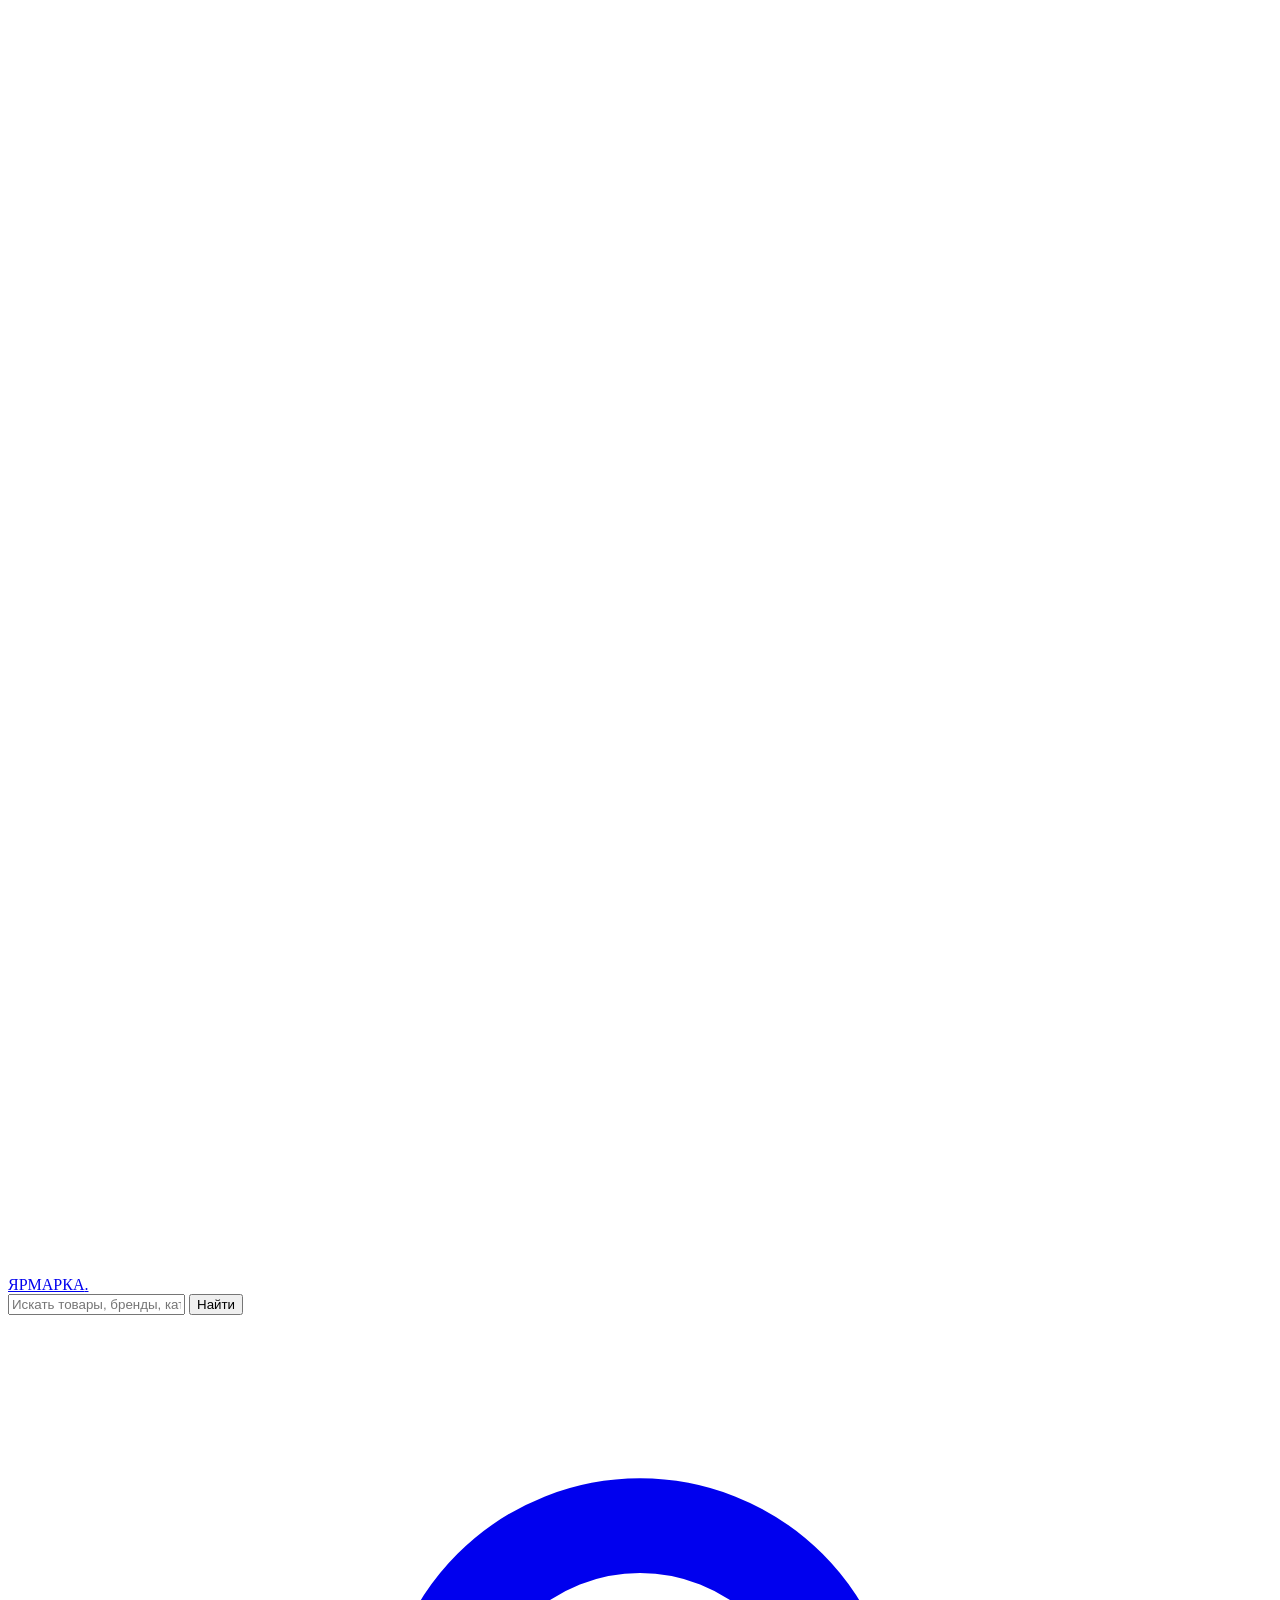
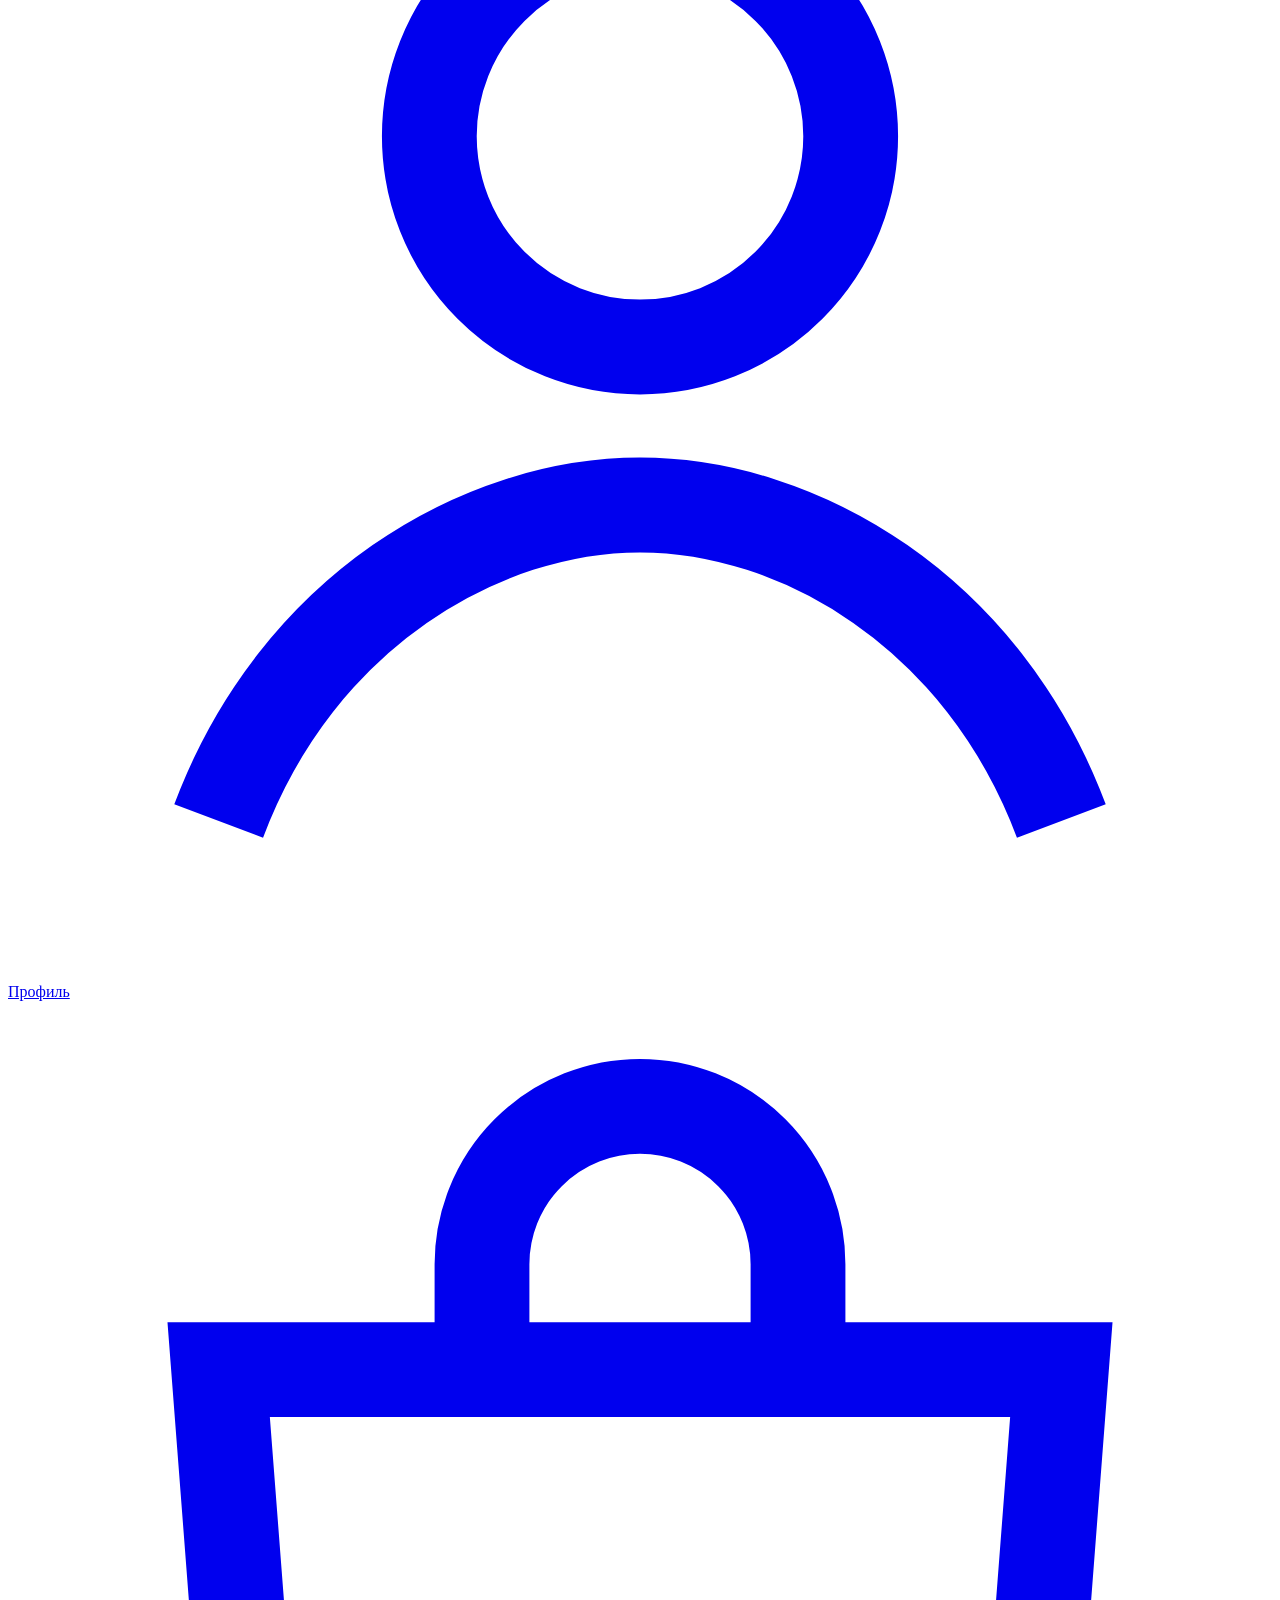
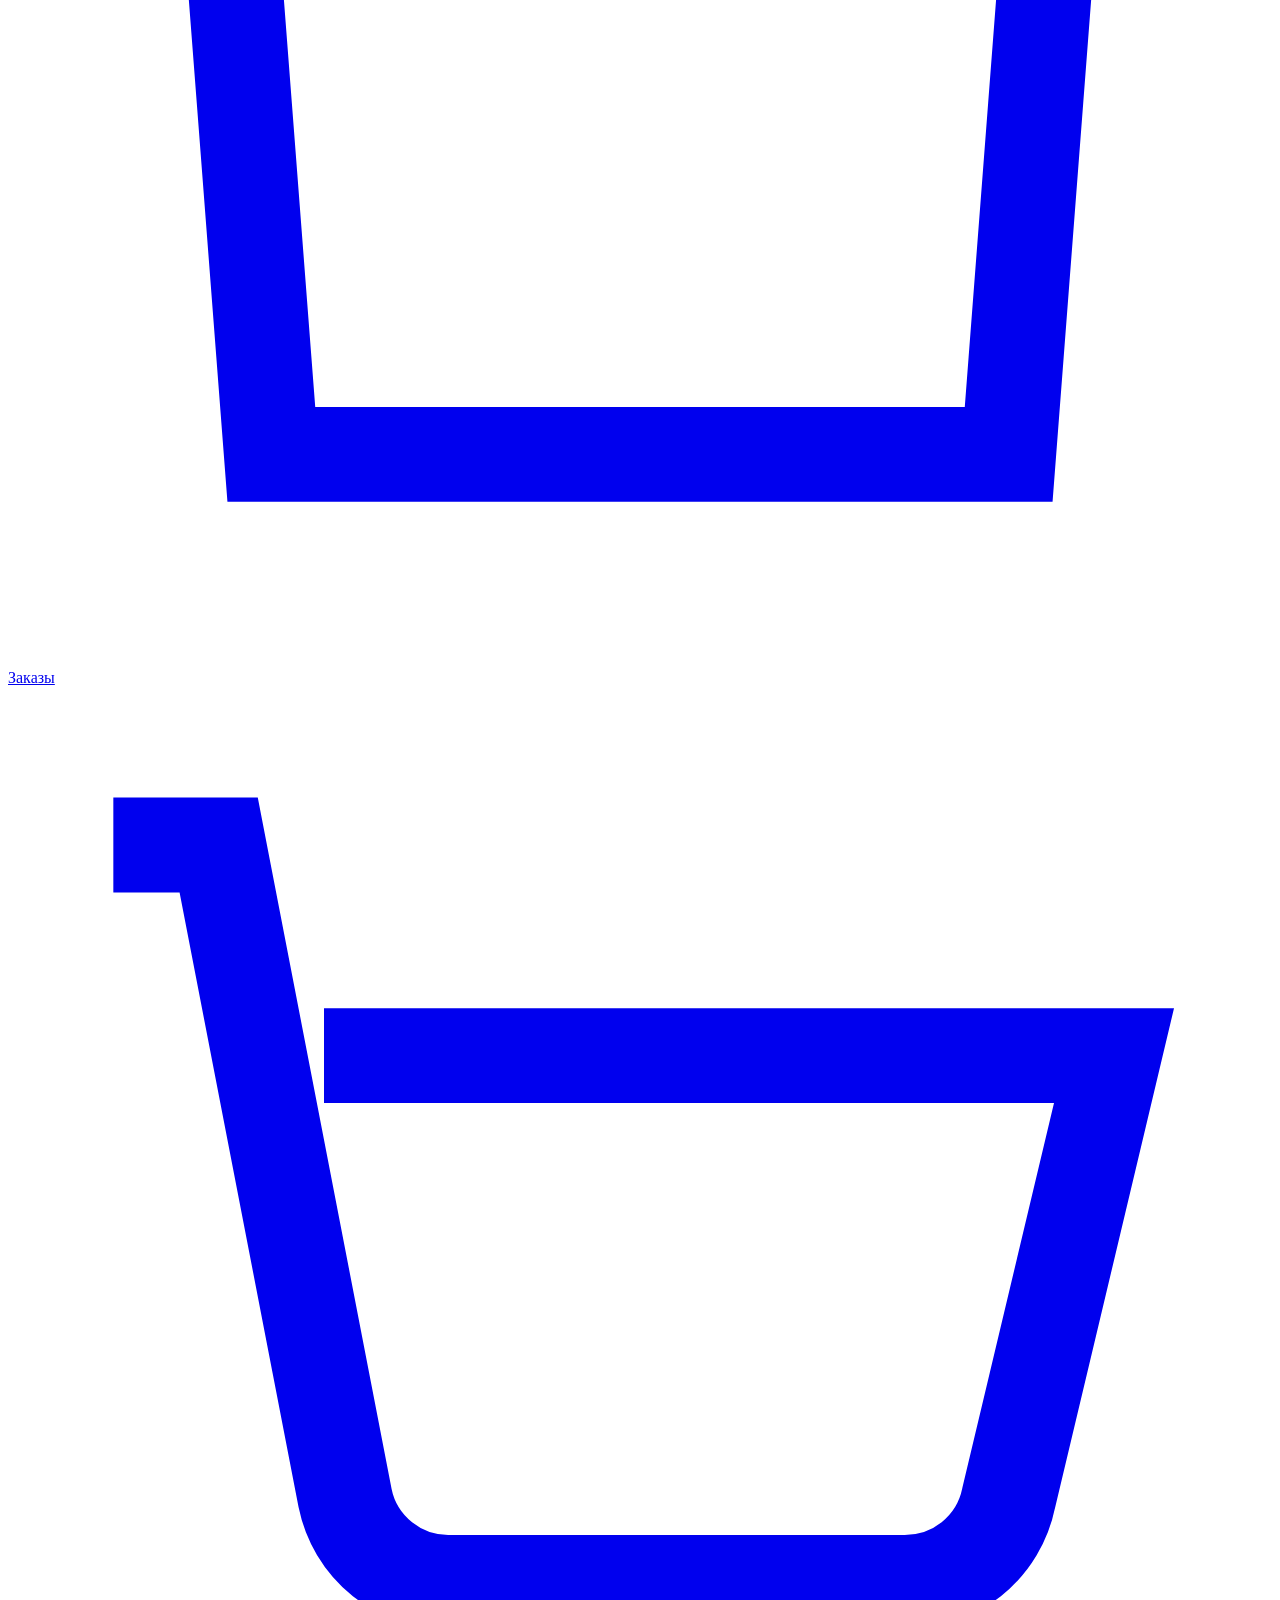
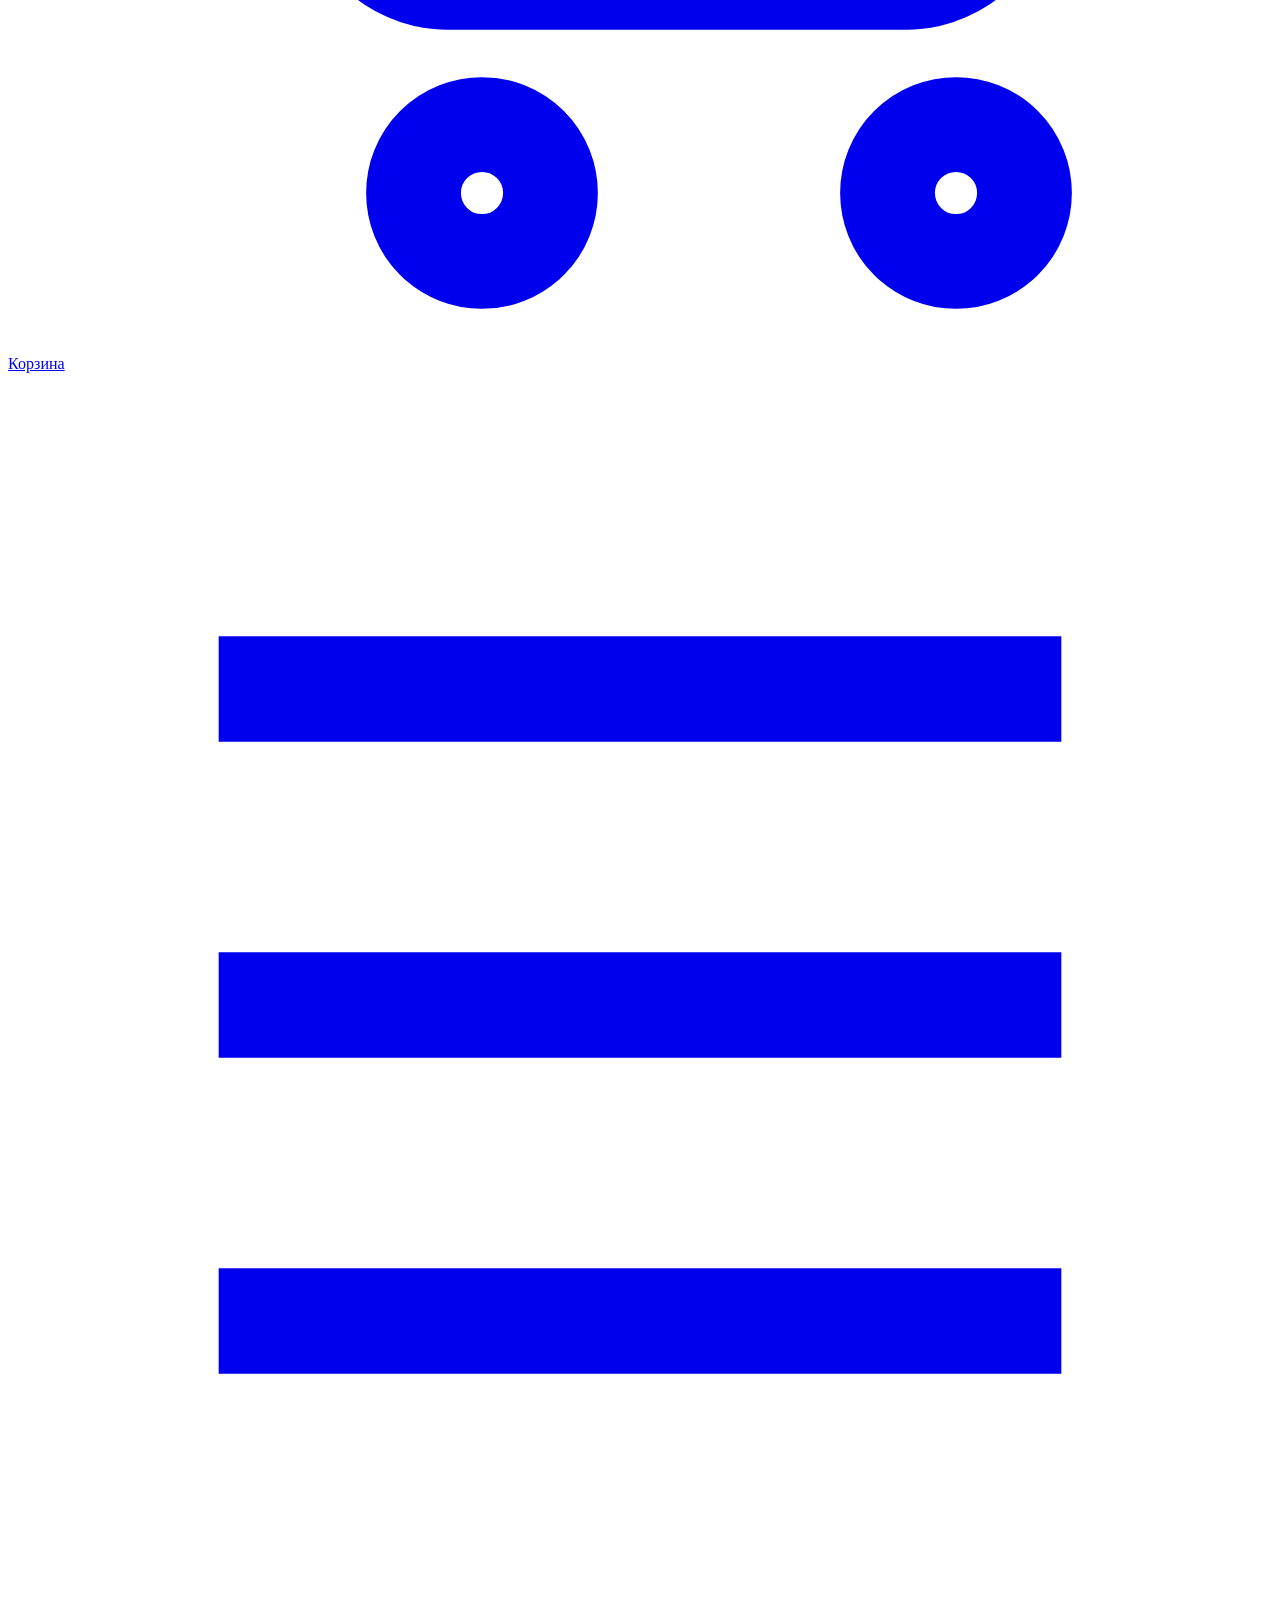
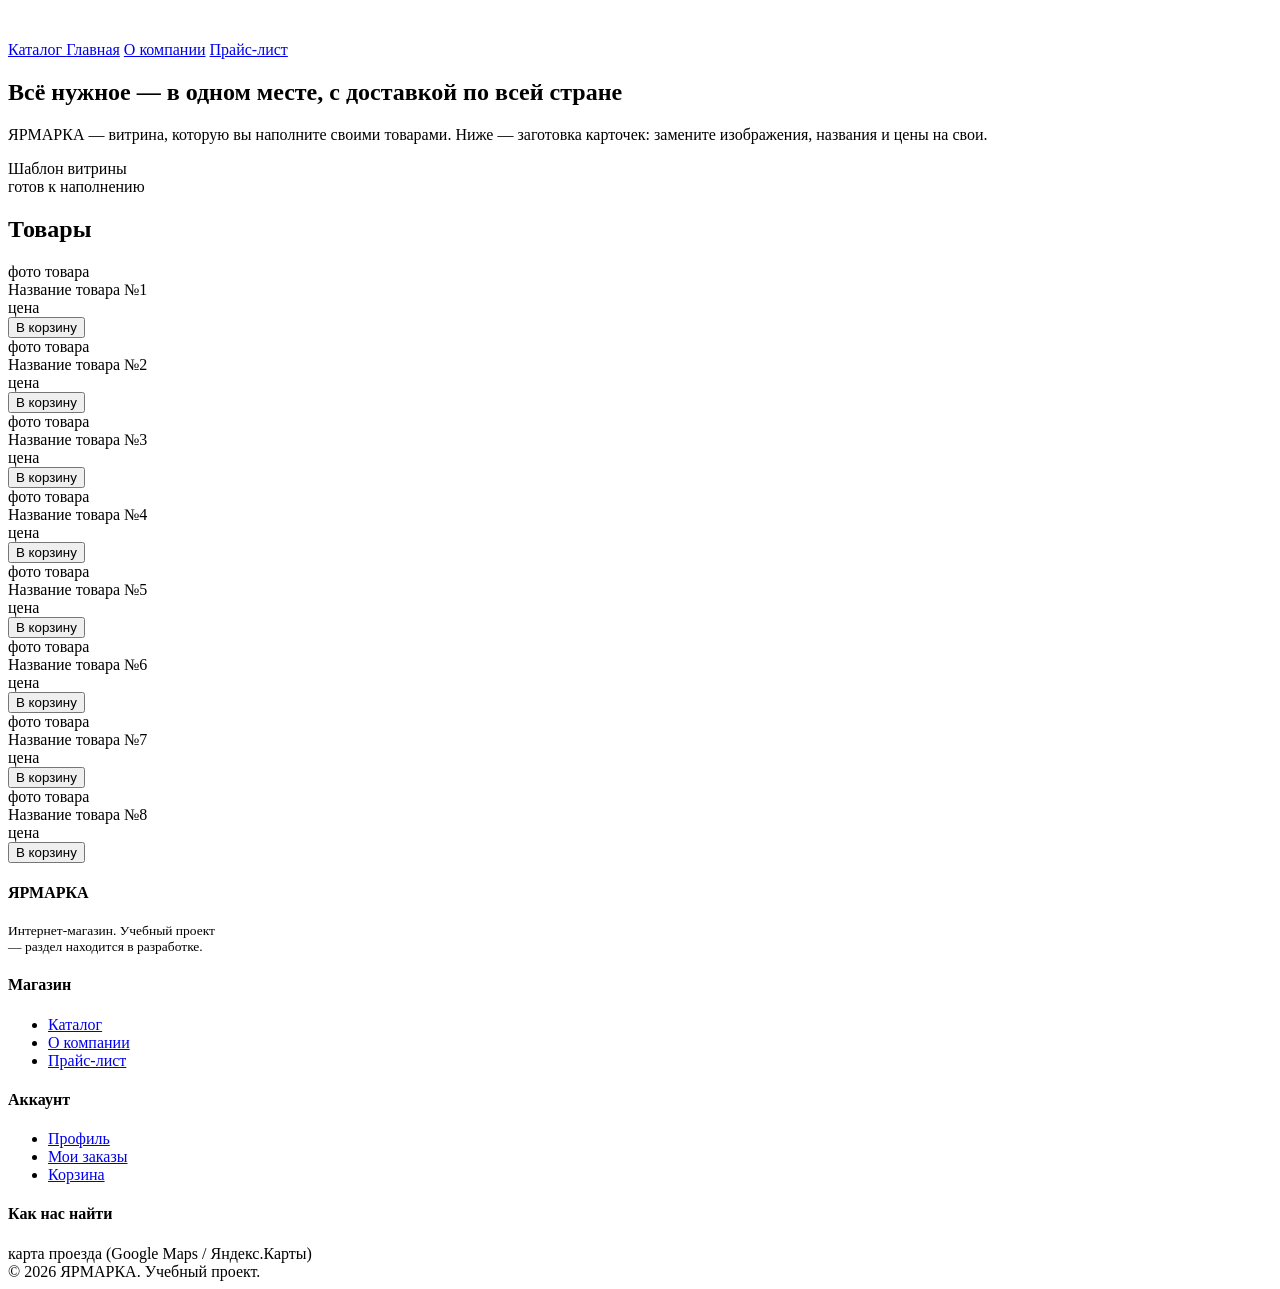
==== index.html @ 3d9ae688 "Add files via upload" ====
<!DOCTYPE html>
<html lang="ru">
<head>
<meta charset="UTF-8">
<meta name="viewport" content="width=device-width, initial-scale=1.0">
<title>ЯРМАРКА — интернет-магазин</title>
<link rel="stylesheet" href="style.css">
</head>
<body>

<header class="site-header">
  <div class="header-top">
    <a href="index.html" class="brand">
      <span class="brand-mark">
        <svg viewBox="0 0 24 24" fill="none" stroke="#fff" stroke-width="2" stroke-linecap="round" stroke-linejoin="round"><path d="M6 2 3 6v14a2 2 0 0 0 2 2h14a2 2 0 0 0 2-2V6l-3-4Z"/><path d="M3 6h18"/><path d="M16 10a4 4 0 0 1-8 0"/></svg>
      </span>
      <span class="brand-word">ЯРМАРКА<span>.</span></span>
    </a>

    <form class="search-form" action="#" onsubmit="return false;">
      <input type="text" placeholder="Искать товары, бренды, категории">
      <button type="submit">Найти</button>
    </form>

    <nav class="header-actions">
      <a href="profile.html" class="header-action">
        <svg viewBox="0 0 24 24" fill="none" stroke="currentColor" stroke-width="1.8"><circle cx="12" cy="8" r="4"/><path d="M4 21c1.5-4 5-6 8-6s6.5 2 8 6"/></svg>
        Профиль
      </a>
      <a href="orders.html" class="header-action">
        <svg viewBox="0 0 24 24" fill="none" stroke="currentColor" stroke-width="1.8"><path d="M4 7h16l-1 13H5L4 7Z"/><path d="M9 7V5a3 3 0 0 1 6 0v2"/></svg>
        Заказы
      </a>
      <a href="cart.html" class="header-action">
        <svg viewBox="0 0 24 24" fill="none" stroke="currentColor" stroke-width="1.8"><circle cx="9" cy="21" r="1.3"/><circle cx="18" cy="21" r="1.3"/><path d="M2 3h2l2.4 12.4a2 2 0 0 0 2 1.6h8.6a2 2 0 0 0 2-1.6L21 7H6"/></svg>
        Корзина
      </a>
    </nav>
  </div>

  <div class="header-bottom">
    <nav class="header-nav">
      <a href="catalog.html" class="catalog-pill">
        <svg viewBox="0 0 24 24" fill="none" stroke="currentColor" stroke-width="2"><path d="M4 6h16M4 12h16M4 18h16"/></svg>
        Каталог
      </a>
      <a href="index.html" class="is-active">Главная</a>
      <a href="about.html">О компании</a>
      <a href="price.html">Прайс-лист</a>
    </nav>
  </div>
</header>

<section class="hero">
  <div class="container hero-inner">
    <div>
      <h1>Всё нужное — в одном месте, с доставкой по всей стране</h1>
      <p>ЯРМАРКА — витрина, которую вы наполните своими товарами. Ниже — заготовка карточек: замените изображения, названия и цены на свои.</p>
    </div>
    <div class="hero-badge">Шаблон витрины<br>готов к наполнению</div>
  </div>
</section>

<main class="container">
  <section class="section">
    <h2 class="section-title">Товары</h2>
    <div class="product-grid">

      <article class="product-card">
        <div class="product-thumb">фото товара</div>
        <div class="product-title">Название товара №1</div>
        <div class="product-price is-placeholder">цена</div>
        <button class="product-add">В корзину</button>
      </article>

      <article class="product-card">
        <div class="product-thumb">фото товара</div>
        <div class="product-title">Название товара №2</div>
        <div class="product-price is-placeholder">цена</div>
        <button class="product-add">В корзину</button>
      </article>

      <article class="product-card">
        <div class="product-thumb">фото товара</div>
        <div class="product-title">Название товара №3</div>
        <div class="product-price is-placeholder">цена</div>
        <button class="product-add">В корзину</button>
      </article>

      <article class="product-card">
        <div class="product-thumb">фото товара</div>
        <div class="product-title">Название товара №4</div>
        <div class="product-price is-placeholder">цена</div>
        <button class="product-add">В корзину</button>
      </article>

      <article class="product-card">
        <div class="product-thumb">фото товара</div>
        <div class="product-title">Название товара №5</div>
        <div class="product-price is-placeholder">цена</div>
        <button class="product-add">В корзину</button>
      </article>

      <article class="product-card">
        <div class="product-thumb">фото товара</div>
        <div class="product-title">Название товара №6</div>
        <div class="product-price is-placeholder">цена</div>
        <button class="product-add">В корзину</button>
      </article>

      <article class="product-card">
        <div class="product-thumb">фото товара</div>
        <div class="product-title">Название товара №7</div>
        <div class="product-price is-placeholder">цена</div>
        <button class="product-add">В корзину</button>
      </article>

      <article class="product-card">
        <div class="product-thumb">фото товара</div>
        <div class="product-title">Название товара №8</div>
        <div class="product-price is-placeholder">цена</div>
        <button class="product-add">В корзину</button>
      </article>

    </div>
  </section>
</main>

<footer class="site-footer">
  <div class="container footer-grid">
    <div>
      <h4>ЯРМАРКА</h4>
      <p style="font-size:13.5px; max-width:220px;">Интернет-магазин. Учебный проект — раздел находится в разработке.</p>
    </div>
    <div>
      <h4>Магазин</h4>
      <ul>
        <li><a href="catalog.html">Каталог</a></li>
        <li><a href="about.html">О компании</a></li>
        <li><a href="price.html">Прайс-лист</a></li>
      </ul>
    </div>
    <div>
      <h4>Аккаунт</h4>
      <ul>
        <li><a href="profile.html">Профиль</a></li>
        <li><a href="orders.html">Мои заказы</a></li>
        <li><a href="cart.html">Корзина</a></li>
      </ul>
    </div>
    <div>
      <h4>Как нас найти</h4>
      <div class="footer-map">карта проезда (Google Maps / Яндекс.Карты)</div>
    </div>
  </div>
  <div class="container footer-bottom">
    © 2026 ЯРМАРКА. Учебный проект.
  </div>
</footer>

</body>
</html>
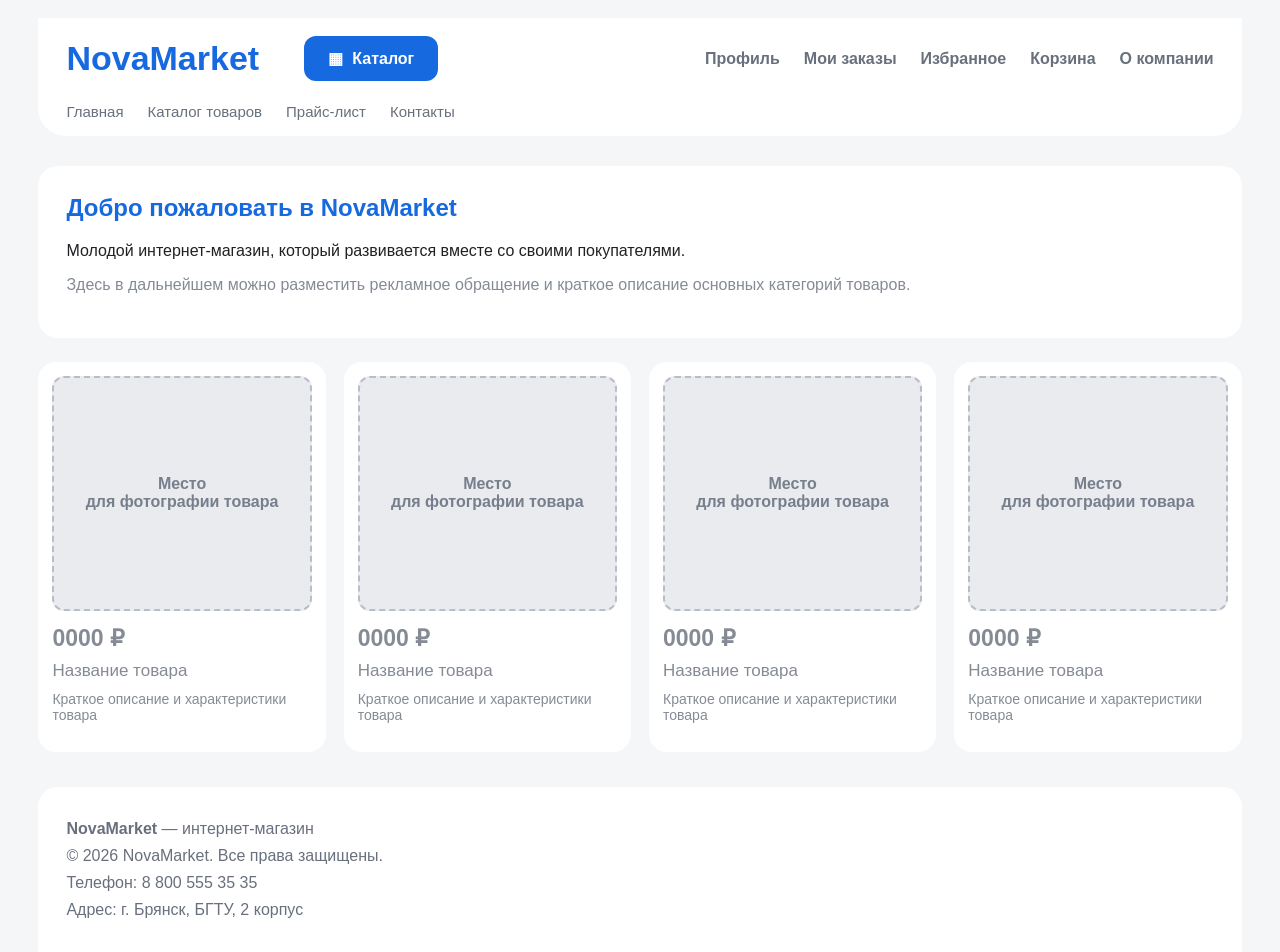
==== commit c33e04fe: "Add files via upload" ====
--- a/index.html
+++ b/index.html
@@ -1,162 +1,77 @@
 <!DOCTYPE html>
 <html lang="ru">
 <head>
-<meta charset="UTF-8">
-<meta name="viewport" content="width=device-width, initial-scale=1.0">
-<title>ЯРМАРКА — интернет-магазин</title>
-<link rel="stylesheet" href="style.css">
+    <meta charset="UTF-8">
+    <meta name="viewport" content="width=device-width, initial-scale=1.0">
+    <title>Главная — NovaMarket</title>
+    <link rel="stylesheet" href="style.css">
 </head>
 <body>
+<header class="site-header">
+    <div class="header-top">
+        <a class="logo" href="index.html">NovaMarket</a>
+        <a class="catalog-button" href="catalog.html">▦&nbsp;&nbsp;Каталог</a>
 
-<header class="site-header">
-  <div class="header-top">
-    <a href="index.html" class="brand">
-      <span class="brand-mark">
-        <svg viewBox="0 0 24 24" fill="none" stroke="#fff" stroke-width="2" stroke-linecap="round" stroke-linejoin="round"><path d="M6 2 3 6v14a2 2 0 0 0 2 2h14a2 2 0 0 0 2-2V6l-3-4Z"/><path d="M3 6h18"/><path d="M16 10a4 4 0 0 1-8 0"/></svg>
-      </span>
-      <span class="brand-word">ЯРМАРКА<span>.</span></span>
-    </a>
+        <nav class="main-nav">
+            <a href="profile.html">Профиль</a>
+            <a href="orders.html">Мои заказы</a>
+            <a href="favorites.html">Избранное</a>
+            <a href="cart.html">Корзина</a>
+            <a href="about.html">О компании</a>
+        </nav>
+    </div>
 
-    <form class="search-form" action="#" onsubmit="return false;">
-      <input type="text" placeholder="Искать товары, бренды, категории">
-      <button type="submit">Найти</button>
-    </form>
-
-    <nav class="header-actions">
-      <a href="profile.html" class="header-action">
-        <svg viewBox="0 0 24 24" fill="none" stroke="currentColor" stroke-width="1.8"><circle cx="12" cy="8" r="4"/><path d="M4 21c1.5-4 5-6 8-6s6.5 2 8 6"/></svg>
-        Профиль
-      </a>
-      <a href="orders.html" class="header-action">
-        <svg viewBox="0 0 24 24" fill="none" stroke="currentColor" stroke-width="1.8"><path d="M4 7h16l-1 13H5L4 7Z"/><path d="M9 7V5a3 3 0 0 1 6 0v2"/></svg>
-        Заказы
-      </a>
-      <a href="cart.html" class="header-action">
-        <svg viewBox="0 0 24 24" fill="none" stroke="currentColor" stroke-width="1.8"><circle cx="9" cy="21" r="1.3"/><circle cx="18" cy="21" r="1.3"/><path d="M2 3h2l2.4 12.4a2 2 0 0 0 2 1.6h8.6a2 2 0 0 0 2-1.6L21 7H6"/></svg>
-        Корзина
-      </a>
+    <nav class="sub-nav">
+        <a href="index.html">Главная</a>
+        <a href="catalog.html">Каталог товаров</a>
+        <a href="price.html">Прайс-лист</a>
+        <a href="about.html">Контакты</a>
     </nav>
-  </div>
-
-  <div class="header-bottom">
-    <nav class="header-nav">
-      <a href="catalog.html" class="catalog-pill">
-        <svg viewBox="0 0 24 24" fill="none" stroke="currentColor" stroke-width="2"><path d="M4 6h16M4 12h16M4 18h16"/></svg>
-        Каталог
-      </a>
-      <a href="index.html" class="is-active">Главная</a>
-      <a href="about.html">О компании</a>
-      <a href="price.html">Прайс-лист</a>
-    </nav>
-  </div>
 </header>
-
+<main class="page">
 <section class="hero">
-  <div class="container hero-inner">
-    <div>
-      <h1>Всё нужное — в одном месте, с доставкой по всей стране</h1>
-      <p>ЯРМАРКА — витрина, которую вы наполните своими товарами. Ниже — заготовка карточек: замените изображения, названия и цены на свои.</p>
-    </div>
-    <div class="hero-badge">Шаблон витрины<br>готов к наполнению</div>
-  </div>
+    <h1>Добро пожаловать в NovaMarket</h1>
+    <p>Молодой интернет-магазин, который развивается вместе со своими покупателями.</p>
+    <p class="placeholder">Здесь в дальнейшем можно разместить рекламное обращение и краткое описание основных категорий товаров.</p>
 </section>
 
-<main class="container">
-  <section class="section">
-    <h2 class="section-title">Товары</h2>
-    <div class="product-grid">
-
-      <article class="product-card">
-        <div class="product-thumb">фото товара</div>
-        <div class="product-title">Название товара №1</div>
-        <div class="product-price is-placeholder">цена</div>
-        <button class="product-add">В корзину</button>
-      </article>
-
-      <article class="product-card">
-        <div class="product-thumb">фото товара</div>
-        <div class="product-title">Название товара №2</div>
-        <div class="product-price is-placeholder">цена</div>
-        <button class="product-add">В корзину</button>
-      </article>
-
-      <article class="product-card">
-        <div class="product-thumb">фото товара</div>
-        <div class="product-title">Название товара №3</div>
-        <div class="product-price is-placeholder">цена</div>
-        <button class="product-add">В корзину</button>
-      </article>
-
-      <article class="product-card">
-        <div class="product-thumb">фото товара</div>
-        <div class="product-title">Название товара №4</div>
-        <div class="product-price is-placeholder">цена</div>
-        <button class="product-add">В корзину</button>
-      </article>
-
-      <article class="product-card">
-        <div class="product-thumb">фото товара</div>
-        <div class="product-title">Название товара №5</div>
-        <div class="product-price is-placeholder">цена</div>
-        <button class="product-add">В корзину</button>
-      </article>
-
-      <article class="product-card">
-        <div class="product-thumb">фото товара</div>
-        <div class="product-title">Название товара №6</div>
-        <div class="product-price is-placeholder">цена</div>
-        <button class="product-add">В корзину</button>
-      </article>
-
-      <article class="product-card">
-        <div class="product-thumb">фото товара</div>
-        <div class="product-title">Название товара №7</div>
-        <div class="product-price is-placeholder">цена</div>
-        <button class="product-add">В корзину</button>
-      </article>
-
-      <article class="product-card">
-        <div class="product-thumb">фото товара</div>
-        <div class="product-title">Название товара №8</div>
-        <div class="product-price is-placeholder">цена</div>
-        <button class="product-add">В корзину</button>
-      </article>
-
+<section>
+    <div class="products">
+        <article class="product-card">
+    <div class="product-photo">Место<br>для фотографии товара</div>
+    <div class="product-price"><span class="placeholder">0000 ₽</span></div>
+    <div class="product-name placeholder">Название товара</div>
+    <div class="product-info placeholder">Краткое описание и характеристики товара</div>
+</article>
+<article class="product-card">
+    <div class="product-photo">Место<br>для фотографии товара</div>
+    <div class="product-price"><span class="placeholder">0000 ₽</span></div>
+    <div class="product-name placeholder">Название товара</div>
+    <div class="product-info placeholder">Краткое описание и характеристики товара</div>
+</article>
+<article class="product-card">
+    <div class="product-photo">Место<br>для фотографии товара</div>
+    <div class="product-price"><span class="placeholder">0000 ₽</span></div>
+    <div class="product-name placeholder">Название товара</div>
+    <div class="product-info placeholder">Краткое описание и характеристики товара</div>
+</article>
+<article class="product-card">
+    <div class="product-photo">Место<br>для фотографии товара</div>
+    <div class="product-price"><span class="placeholder">0000 ₽</span></div>
+    <div class="product-name placeholder">Название товара</div>
+    <div class="product-info placeholder">Краткое описание и характеристики товара</div>
+</article>
     </div>
-  </section>
+</section>
 </main>
-
 <footer class="site-footer">
-  <div class="container footer-grid">
-    <div>
-      <h4>ЯРМАРКА</h4>
-      <p style="font-size:13.5px; max-width:220px;">Интернет-магазин. Учебный проект — раздел находится в разработке.</p>
-    </div>
-    <div>
-      <h4>Магазин</h4>
-      <ul>
-        <li><a href="catalog.html">Каталог</a></li>
-        <li><a href="about.html">О компании</a></li>
-        <li><a href="price.html">Прайс-лист</a></li>
-      </ul>
-    </div>
-    <div>
-      <h4>Аккаунт</h4>
-      <ul>
-        <li><a href="profile.html">Профиль</a></li>
-        <li><a href="orders.html">Мои заказы</a></li>
-        <li><a href="cart.html">Корзина</a></li>
-      </ul>
-    </div>
-    <div>
-      <h4>Как нас найти</h4>
-      <div class="footer-map">карта проезда (Google Maps / Яндекс.Карты)</div>
-    </div>
-  </div>
-  <div class="container footer-bottom">
-    © 2026 ЯРМАРКА. Учебный проект.
-  </div>
+    <strong>NovaMarket</strong> — интернет-магазин
+    <br>
+    © 2026 NovaMarket. Все права защищены.
+    <br>
+    Телефон: 8 800 555 35 35
+    <br>
+    Адрес: г. Брянск, БГТУ, 2 корпус
 </footer>
-
 </body>
 </html>
--- a/style.css
+++ b/style.css
@@ -0,0 +1,231 @@
+
+* {
+    box-sizing: border-box;
+}
+
+body {
+    margin: 0;
+    font-family: Arial, Helvetica, sans-serif;
+    background: #f5f6f8;
+    color: #202124;
+}
+
+a {
+    color: inherit;
+    text-decoration: none;
+}
+
+.site-header {
+    width: 94%;
+    max-width: 1500px;
+    margin: 18px auto 0;
+    background: white;
+    border-radius: 0 0 28px 28px;
+    padding: 18px 28px 16px;
+}
+
+.header-top {
+    display: flex;
+    align-items: center;
+    gap: 28px;
+}
+
+.logo {
+    font-size: 34px;
+    font-weight: 800;
+    color: #1769e0;
+    min-width: 210px;
+}
+
+.catalog-button {
+    background: #1769e0;
+    color: white;
+    padding: 13px 24px;
+    border-radius: 12px;
+    font-weight: 700;
+}
+
+.main-nav {
+    display: flex;
+    gap: 24px;
+    align-items: center;
+    margin-left: auto;
+    flex-wrap: wrap;
+}
+
+.main-nav a {
+    color: #68707d;
+    font-weight: 600;
+}
+
+.main-nav a:hover,
+.main-nav a.active {
+    color: #1769e0;
+}
+
+.sub-nav {
+    display: flex;
+    gap: 24px;
+    margin-top: 22px;
+    color: #68707d;
+    font-size: 15px;
+    flex-wrap: wrap;
+}
+
+.page {
+    width: 94%;
+    max-width: 1500px;
+    margin: 30px auto;
+}
+
+.hero {
+    background: white;
+    border-radius: 20px;
+    padding: 28px;
+    margin-bottom: 24px;
+}
+
+.hero h1 {
+    margin-top: 0;
+    color: #1769e0;
+}
+
+.products {
+    display: grid;
+    grid-template-columns: repeat(4, 1fr);
+    gap: 18px;
+}
+
+.product-card {
+    background: white;
+    border-radius: 18px;
+    padding: 14px;
+    min-height: 390px;
+}
+
+.product-photo {
+    height: 235px;
+    border-radius: 12px;
+    background: #e9ebef;
+    border: 2px dashed #b8bec8;
+    display: flex;
+    align-items: center;
+    justify-content: center;
+    color: #777f8c;
+    font-weight: 700;
+    text-align: center;
+}
+
+.product-price {
+    margin-top: 14px;
+    font-size: 23px;
+    font-weight: 800;
+}
+
+.product-name {
+    margin-top: 8px;
+    font-size: 17px;
+    line-height: 1.35;
+}
+
+.product-info {
+    color: #7a818c;
+    margin-top: 8px;
+    font-size: 14px;
+}
+
+.content-box {
+    background: white;
+    border-radius: 20px;
+    padding: 28px;
+    margin-bottom: 24px;
+}
+
+.content-box h1,
+.content-box h2 {
+    margin-top: 0;
+}
+
+.info-list {
+    line-height: 1.8;
+}
+
+.map {
+    width: 100%;
+    height: 360px;
+    border: 0;
+    border-radius: 14px;
+}
+
+.price-table {
+    width: 100%;
+    border-collapse: collapse;
+    margin-top: 20px;
+}
+
+.price-table th,
+.price-table td {
+    border: 1px solid #d8dce2;
+    padding: 14px;
+    text-align: left;
+}
+
+.price-table th {
+    background: #1769e0;
+    color: white;
+}
+
+.price-table .category {
+    background: #eaf2ff;
+    font-weight: 700;
+}
+
+.price-table .price {
+    background: #f3f9e9;
+    font-weight: 700;
+}
+
+.placeholder {
+    color: #858b95;
+}
+
+.site-footer {
+    width: 94%;
+    max-width: 1500px;
+    margin: 35px auto 0;
+    background: white;
+    padding: 28px;
+    color: #68707d;
+    border-radius: 20px 20px 0 0;
+    line-height: 1.7;
+}
+
+@media (max-width: 1000px) {
+    .products {
+        grid-template-columns: repeat(2, 1fr);
+    }
+
+    .header-top {
+        flex-wrap: wrap;
+    }
+
+    .main-nav {
+        margin-left: 0;
+    }
+}
+
+@media (max-width: 600px) {
+    .products {
+        grid-template-columns: 1fr;
+    }
+
+    .site-header,
+    .page,
+    .site-footer {
+        width: 96%;
+    }
+
+    .header-top {
+        gap: 15px;
+    }
+}
